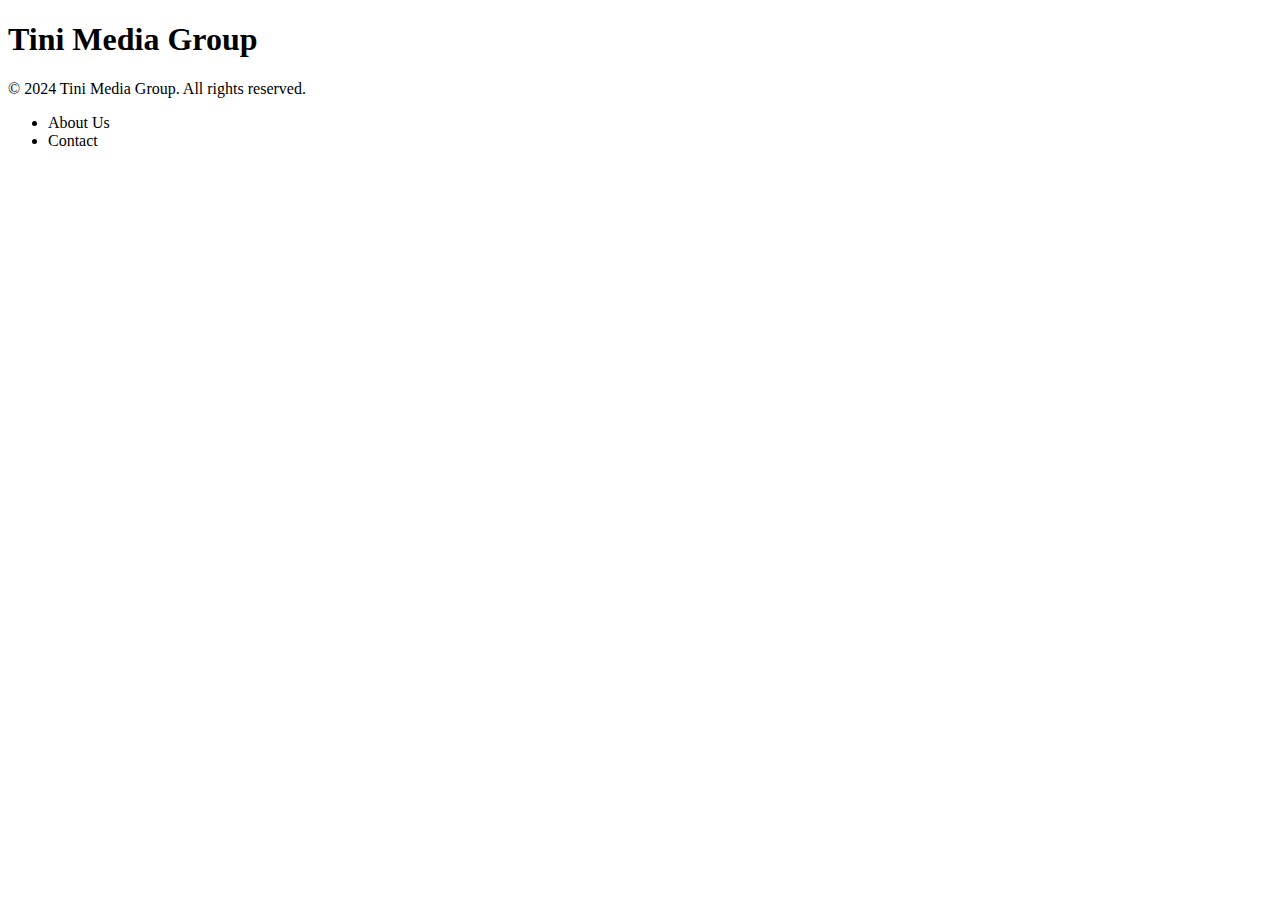
==== index.html @ d537c44b "Add files via upload" ====
<!DOCTYPE html>
<html lang="en">
<head>
    <meta charset="UTF-8">
    <meta name="viewport" content="width=device-width, initial-scale=1.0">
    <title>Tini Media Group</title>
    <link rel="stylesheet" href="style.css">
</head>
<body>
    <header>
        <h1>Tini Media Group</h1>
    </header>
    <footer>
        <p>&copy; 2024 Tini Media Group. All rights reserved.</p>
        <ul>
            <li>About Us</li>
            <li href="contact.html">Contact</li>
        </ul>
    </footer>
</body>
</html>
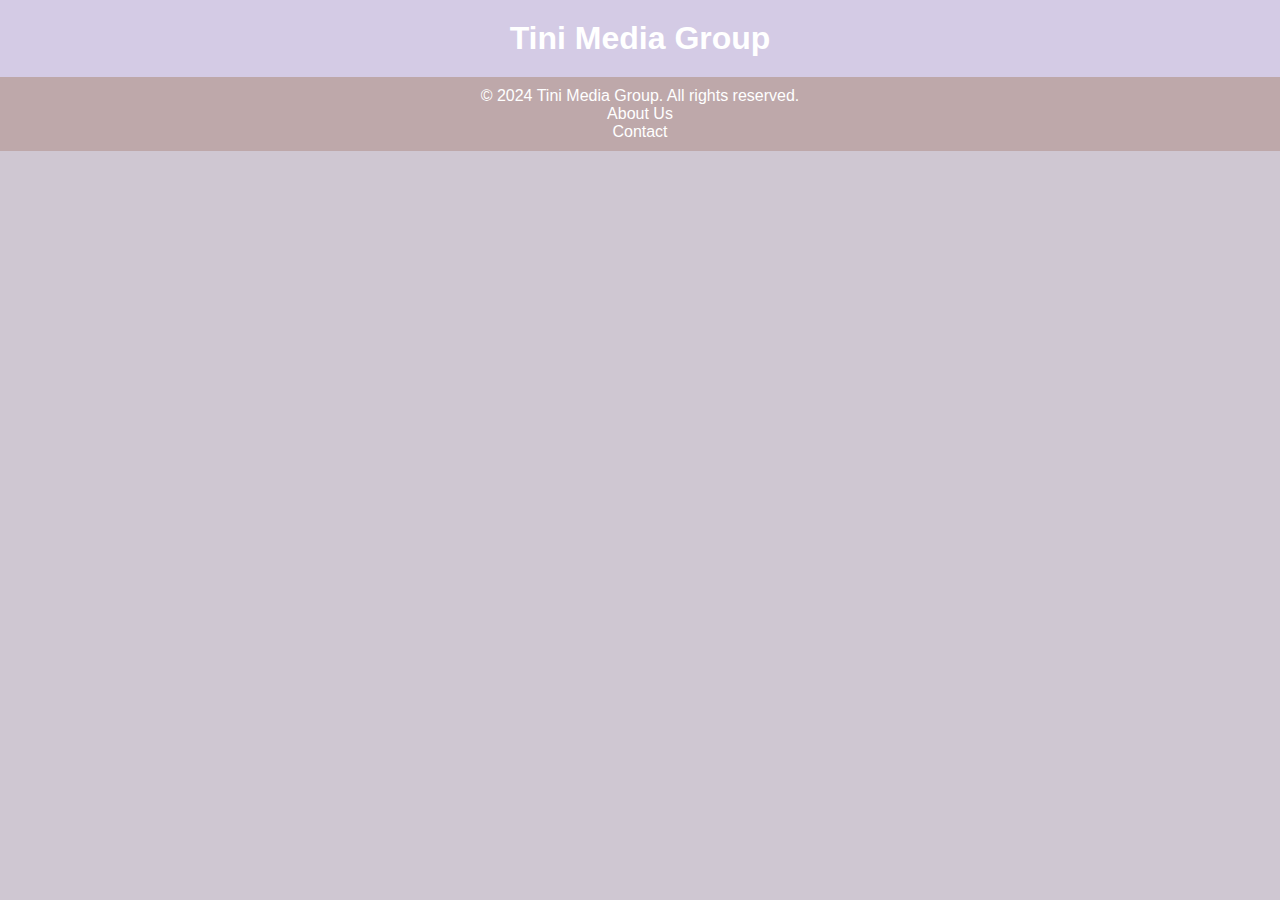
==== commit c3a18b9c: "Update index.html" ====
--- a/index.html
+++ b/index.html
@@ -4,7 +4,7 @@
     <meta charset="UTF-8">
     <meta name="viewport" content="width=device-width, initial-scale=1.0">
     <title>Tini Media Group</title>
-    <link rel="stylesheet" href="style.css">
+    <link rel="stylesheet" href="Style.css">
 </head>
 <body>
     <header>
--- a/Style.css
+++ b/Style.css
@@ -0,0 +1,47 @@
+/* style.css */
+
+* {
+    box-sizing: border-box;
+    margin: 0;
+    padding: 0;
+}
+
+body {
+    font-family: Arial, sans-serif;
+    background-color: #CFC7D2; /* 70% */
+    margin: 0;
+    padding: 0;
+}
+
+header {
+    background-color: #D4CBE5; /* 30% */
+    color: #fff;
+    padding: 20px;
+    text-align: center;
+}
+
+main {
+    padding: 20px;
+    text-align: center;
+}
+
+.video-container {
+    display: inline-block;
+    margin: 10px;
+    border: 1px solid #BEA8AA; /* 10% */
+    border-radius: 5px;
+    overflow: hidden;
+    width: 300px;
+}
+
+.video-container iframe {
+    width: 100%;
+    height: 168px;
+}
+
+footer {
+    background-color: #BEA8AA; /* 10% */
+    color: #fff;
+    padding: 10px;
+    text-align: center;
+}
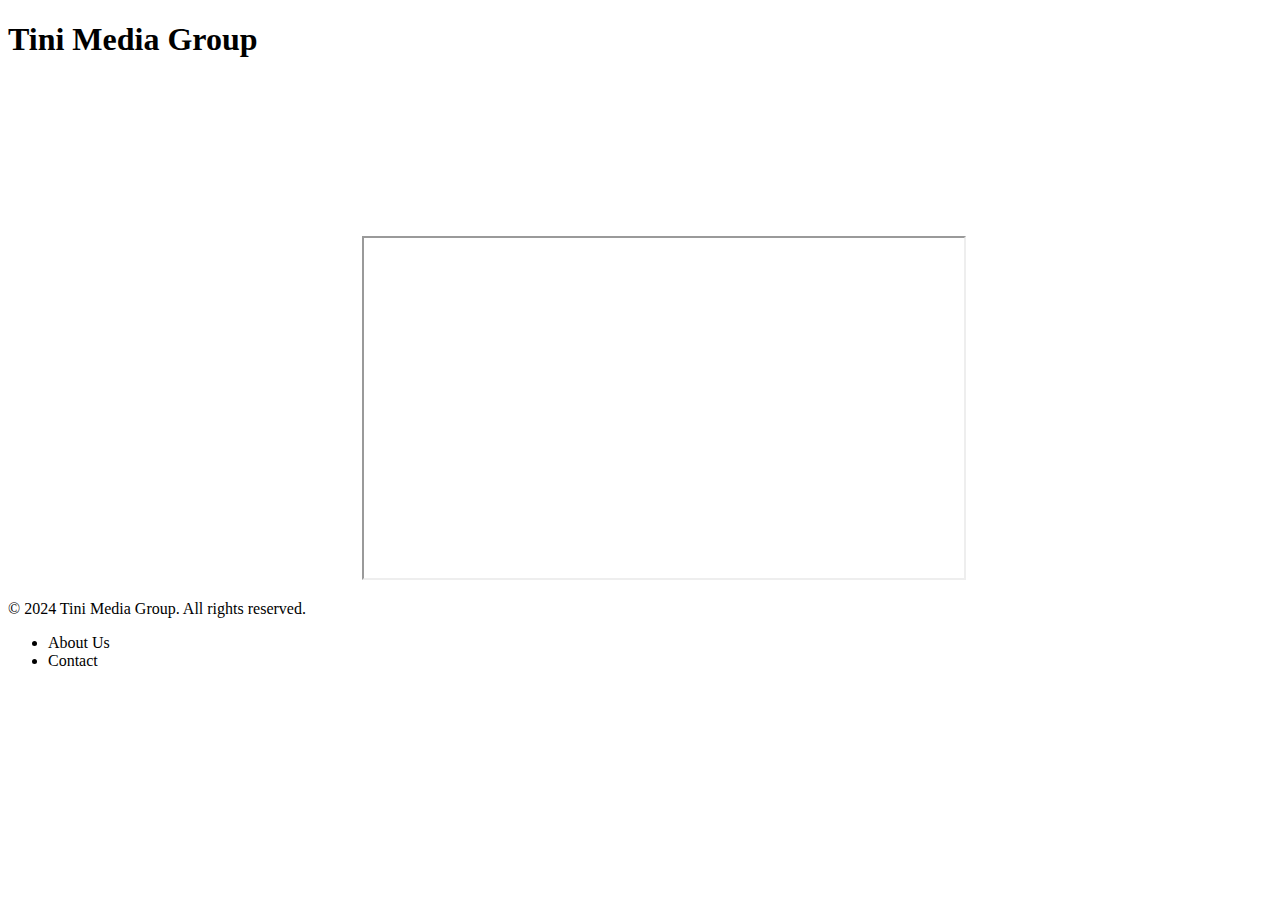
==== commit 3daf2785: "Add files via upload" ====
--- a/index.html
+++ b/index.html
@@ -4,17 +4,20 @@
     <meta charset="UTF-8">
     <meta name="viewport" content="width=device-width, initial-scale=1.0">
     <title>Tini Media Group</title>
-    <link rel="stylesheet" href="Style.css">
+    <link rel="stylesheet" href="style.css">
 </head>
 <body>
     <header>
         <h1>Tini Media Group</h1>
     </header>
+    <iframe src="https://discord.com/widget?id=1223411409325527150&theme=dark" width="350" height="500" allowtransparency="true" frameborder="0" sandbox="allow-popups allow-popups-to-escape-sandbox allow-same-origin allow-scripts"></iframe>
+    <iframe class="latest_video" src="https://www.youtube-nocookie.com/embed?listType=playlist&list=UUbrDxKWUvQ2Xe0gct6VGAZA" width="600" height="340" allowfullscreen>
+</iframe>
     <footer>
         <p>&copy; 2024 Tini Media Group. All rights reserved.</p>
         <ul>
             <li>About Us</li>
-            <li href="contact.html">Contact</li>
+            <li>Contact</li>
         </ul>
     </footer>
 </body>
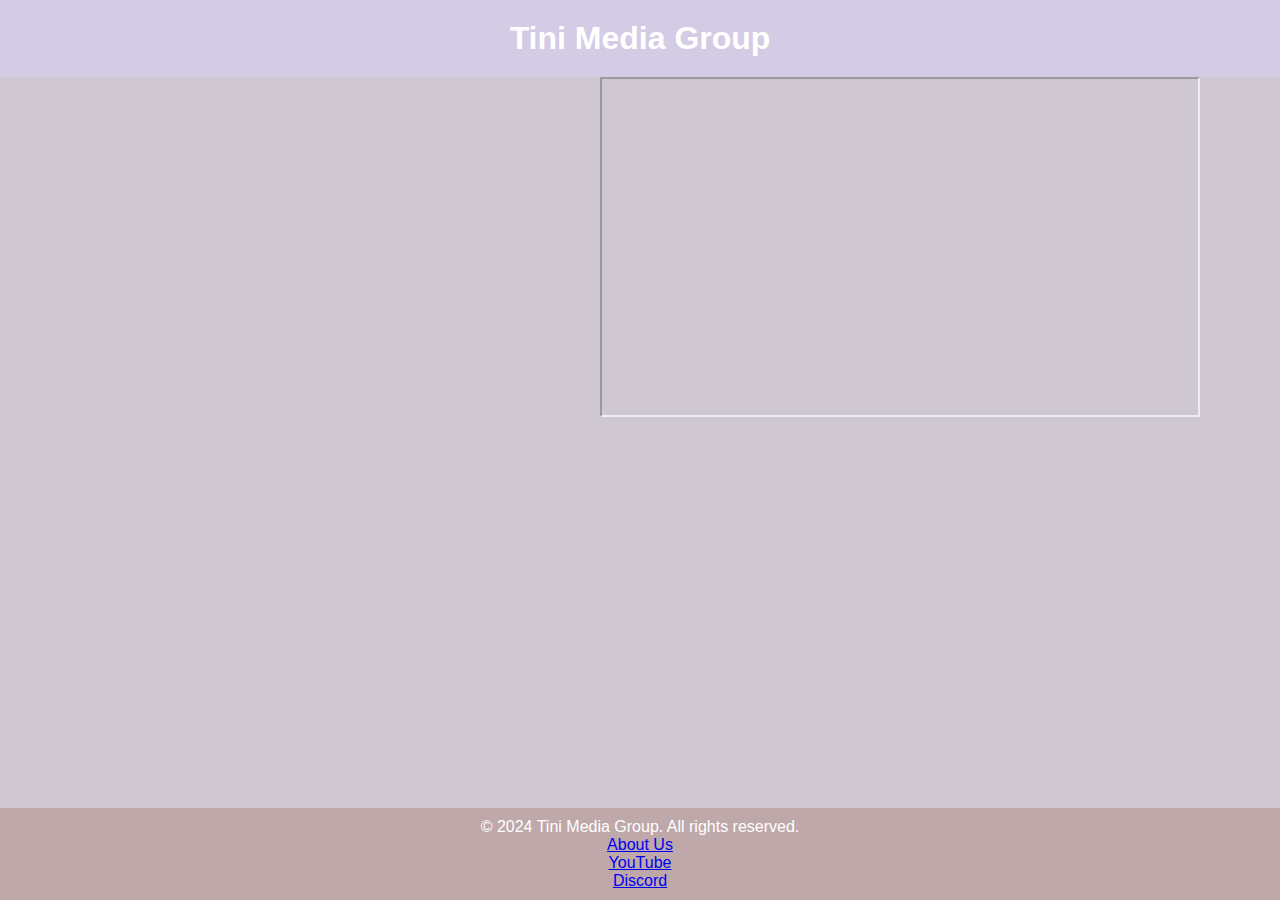
==== commit 8a68414a: "Add files via upload" ====
--- a/index.html
+++ b/index.html
@@ -5,19 +5,24 @@
     <meta name="viewport" content="width=device-width, initial-scale=1.0">
     <title>Tini Media Group</title>
     <link rel="stylesheet" href="style.css">
+    <script data-name="BMC-Widget" data-cfasync="false" src="https://cdnjs.buymeacoffee.com/1.0.0/widget.prod.min.js" data-id="NicolasC" data-description="Support me on Buy me a coffee!" data-message="" data-color="#BD5FFF" data-position="Right" data-x_margin="18" data-y_margin="18"></script>
+    <script data-name="BMC-Widget" data-cfasync="false" src="https://cdnjs.buymeacoffee.com/1.0.0/widget.prod.min.js" data-id="NicolasC" data-description="Support me on Buy me a coffee!" data-message="If you feel like supporting me consider buying me a coffee" data-color="#BD5FFF" data-position="Right" data-x_margin="18" data-y_margin="18"></script>
 </head>
 <body>
     <header>
         <h1>Tini Media Group</h1>
     </header>
-    <iframe src="https://discord.com/widget?id=1223411409325527150&theme=dark" width="350" height="500" allowtransparency="true" frameborder="0" sandbox="allow-popups allow-popups-to-escape-sandbox allow-same-origin allow-scripts"></iframe>
+    <div class="iframe-container">
+    <iframe src="https://discord.com/widget?id=1223411409325527150&theme=dark" width="500" height="350" allowtransparency="true" frameborder="0" sandbox="allow-popups allow-popups-to-escape-sandbox allow-same-origin allow-scripts"></iframe>
     <iframe class="latest_video" src="https://www.youtube-nocookie.com/embed?listType=playlist&list=UUbrDxKWUvQ2Xe0gct6VGAZA" width="600" height="340" allowfullscreen>
 </iframe>
+</div>
     <footer>
         <p>&copy; 2024 Tini Media Group. All rights reserved.</p>
         <ul>
-            <li>About Us</li>
-            <li>Contact</li>
+            <a href="about.html">About Us</a><br>
+            <a href="https://www.youtube.com/channel/UCbrDxKWUvQ2Xe0gct6VGAZA">YouTube</a><br>
+            <a href="https://discord.com/invite/3UvYsYEag9">Discord</a>
         </ul>
     </footer>
 </body>
--- a/style.css
+++ b/style.css
@@ -0,0 +1,43 @@
+/* style.css */
+
+* {
+    box-sizing: border-box;
+    margin: 0;
+    padding: 0;
+}
+
+body {
+    font-family: Arial, sans-serif;
+    background-color: #CFC7D2; /* 70% */
+    margin: 0;
+    padding: 0;
+}
+
+header {
+    background-color: #D4CBE5; /* 30% */
+    color: #fff;
+    padding: 20px;
+    text-align: center;
+}
+
+main {
+    padding: 20px;
+    text-align: center;
+}
+
+footer {
+    background-color: #BEA8AA; /* 10% */
+    color: #fff;
+    padding: 10px;
+    text-align: center;
+    position: fixed;
+    bottom: 0;
+    width: 100%;
+}
+.iframe-container {
+    display: flex;
+    justify-content: center;
+}
+iframe {
+    margin: 0 10px;
+}
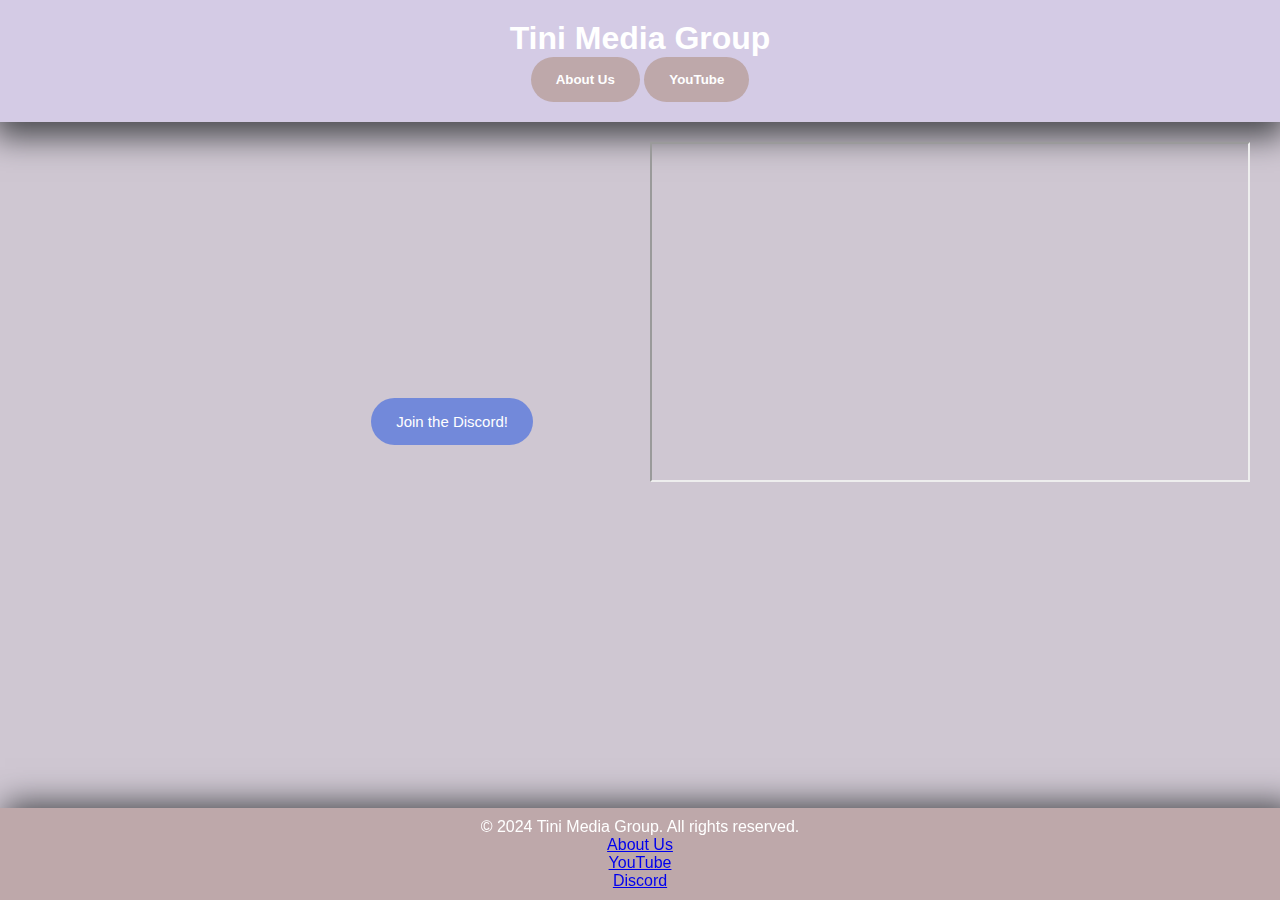
==== commit bf04387b: "Add files via upload" ====
--- a/index.html
+++ b/index.html
@@ -11,11 +11,14 @@
 <body>
     <header>
         <h1>Tini Media Group</h1>
+        <button class="About-Us" onclick="window.location.href='about.html'">About Us</button>
+        <button class="youtube" onclick="window.location.href='https://www.youtube.com/channel/UCbrDxKWUvQ2Xe0gct6VGAZA'">YouTube</button>
     </header>
     <div class="iframe-container">
-    <iframe src="https://discord.com/widget?id=1223411409325527150&theme=dark" width="500" height="350" allowtransparency="true" frameborder="0" sandbox="allow-popups allow-popups-to-escape-sandbox allow-same-origin allow-scripts"></iframe>
+    <iframe src="https://discord.com/widget?id=1223411409325527150&theme=dark" width="600" height="340" allowtransparency="true" frameborder="0" sandbox="allow-popups allow-popups-to-escape-sandbox allow-same-origin allow-scripts"></iframe>
     <iframe class="latest_video" src="https://www.youtube-nocookie.com/embed?listType=playlist&list=UUbrDxKWUvQ2Xe0gct6VGAZA" width="600" height="340" allowfullscreen>
 </iframe>
+    <button class="discord" onclick="window.location.href='https://discord.com/invite/3UvYsYEag9'">Join the Discord!</button>
 </div>
     <footer>
         <p>&copy; 2024 Tini Media Group. All rights reserved.</p>
--- a/style.css
+++ b/style.css
@@ -18,6 +18,7 @@
     color: #fff;
     padding: 20px;
     text-align: center;
+    box-shadow: 0px 10px 30px 5px #494a4e;
 }
 
 main {
@@ -33,11 +34,72 @@
     position: fixed;
     bottom: 0;
     width: 100%;
+    box-shadow: 10px 0px 30px 5px #494a4e;
 }
 .iframe-container {
     display: flex;
     justify-content: center;
+    padding-top: 20px;
 }
+
 iframe {
     margin: 0 10px;
 }
+
+.discord {
+    background-color: #7289DA;
+    color: #fff;
+    border: none;
+    padding: 15px 25px;
+    border-radius: 25px;
+    cursor: pointer;
+    position: fixed;
+    left: 29%;
+    margin-top: 20%;
+    font-size: 15px;
+}
+
+.About-Us {
+    background-color: #BEA8AA;
+    color: #fff;
+    border: none;
+    padding: 15px 25px;
+    border-radius: 25px;
+    cursor: pointer;
+    position: relative;
+    display: inline-block;
+    font-weight: bold;
+    transition: .5s;
+    overflow: hidden;
+}
+
+.About-Us:hover {
+    background-color: #D4CBE5;
+    color: #fff;
+    box-shadow: 0 0 5px #BEA8AA;
+    -webkit-box-reflect: below 1px linear-gradient(transparent, transparent, #CFC7D2);
+}
+
+.youtube {
+    background-color: #BEA8AA;
+    color: #fff;
+    border: none;
+    padding: 15px 25px;
+    border-radius: 25px;
+    cursor: pointer;
+    position: relative;
+    display: inline-block;
+    font-weight: bold;
+    transition: .5s;
+    overflow: hidden;
+}
+
+.youtube:hover {
+    background-color: #D4CBE5;
+    color: #fff;
+    box-shadow: 0 0 5px #BEA8AA;
+    -webkit-box-reflect: below 1px linear-gradient(transparent, transparent, #CFC7D2);
+}
+
+
+
